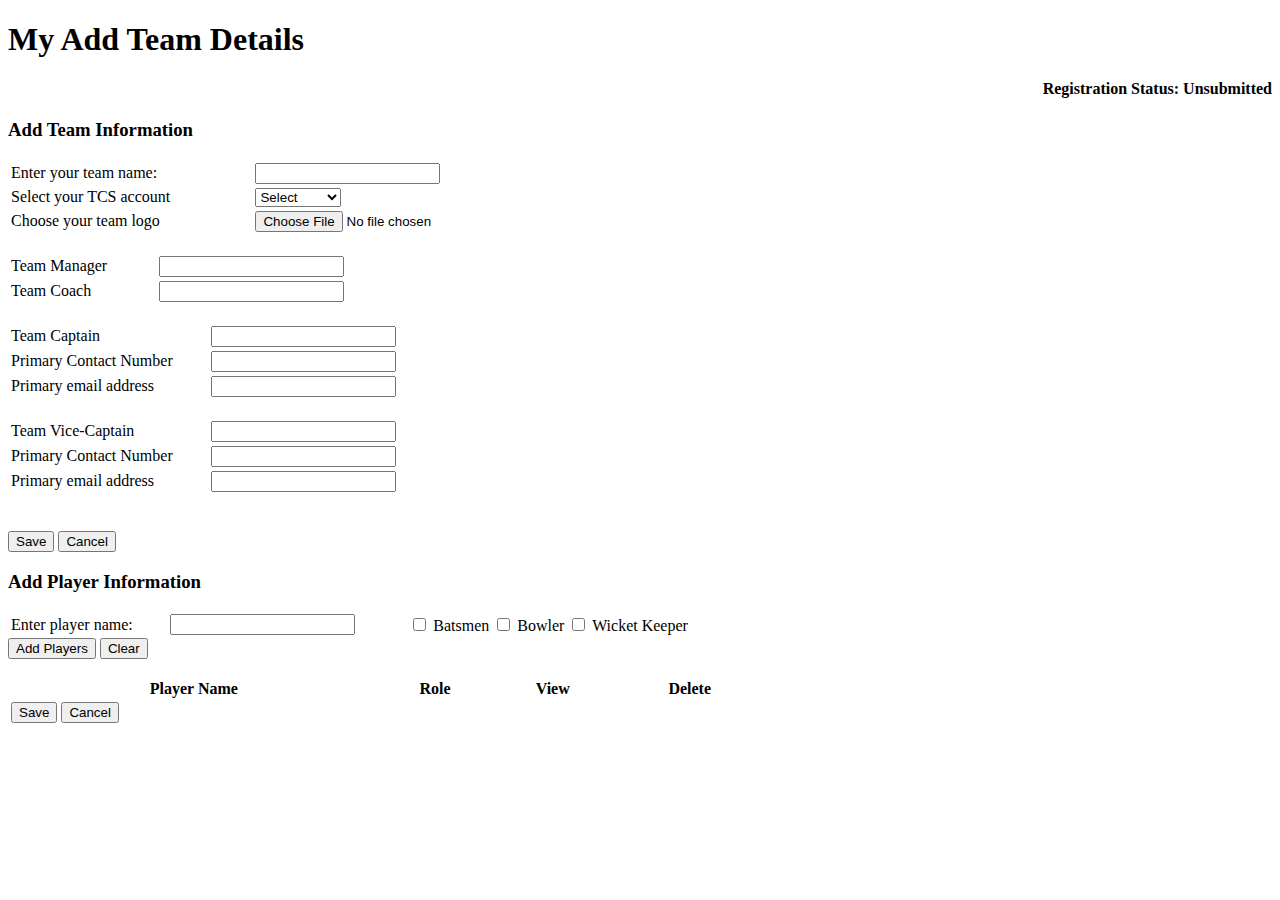
==== html/RegisterTeam.html @ 3e2f5faf "Adding Register Team HTML" ====
<!DOCTYPE html>
<html>
<head>
<meta charset="ISO-8859-1">
<title>Team Registration</title>
</head>
<body>
	<h1>My Add Team Details</h1>
      <h4 align = "right"> Registration Status: Unsubmitted</h4>
      <div>
      	<h3>Add Team Information</h3>
         <table style="width:50%">
            
            <tr>
               <td>Enter your team name:</td>
               <td><input type ="text" id = "idTeamName"> </td>
            </tr>
            <tr>
               <td><label for="tcsaccount">Select your TCS account</label></td>
               <td>
                  <select id = "idTCSAccount">
                     <option value="Select">Select</option>
                     <option value="Target">Target</option>
                     <option value="Ameriprise">Ameriprise</option>
                     <option value="Deluxe">Deluxe</option>
                  </select>
               </td>
            </tr>
            <tr>
               <td>
                  <label for="tlogo">Choose your team logo</label>
               </td>
               <td>
                  <input type="file" id = "idBtnBrowse" value="browse" accept=".jpg,.jpeg">
               </td>
            </tr>
         </table>
         <br>
         <table	 style="width:34%">
            <tr>
               <td>Team Manager</td>
               <td>
               		<input type ="text" id = "idTeamManager">
              	</td>
            </tr>
            <tr>
               <td>Team Coach</td>
               <td><input type ="text" id = "idTeamCoach"> </td>
            </tr>
         </table>
         <br>
         <table style="width:34%">
               
            <tr>
               <td>Team Captain</td>
               <td><input type ="text" id = "idTeamCaptainName"> </td>
            </tr>
            <tr>
               <td>Primary Contact Number</td>
               <td> <input type ="text" id = "idTeamCaptainContactNumber"> </td>
            </tr>
            <tr>
               <td>Primary email address</td>
               <td><input type ="text" id = "idTeamCaptainEmailAddress"> </td>
            </tr>
         </table >
         <br>
         <table	 style="width:34%">
            <tr>
               <td>Team Vice-Captain</td>
               <td> <input type ="text" id = "idTeamViceCaptainName"> </td>
            </tr>
            <tr>
               <td>Primary Contact Number</td>
               <td><input type ="text" id ="idTeamViceCaptainContactNumber"></td>
            </tr>
            <tr>
               <td>Primary email address</td>
               <td><input type ="text" id = "idTeamViceCaptainEmailAddress"></td>
            </tr>
         </table>
         <br>
         <br>
         <input type="button" id = "idBtnSaveTeam" value="Save" onclick="SaveTeam()">
         <input type="button" id = "idBtnCancel" value="Cancel" onclick="CancelTeam()">
         <br>
      </div>
      <h3>Add Player Information</h3>
      <div id="divPlayer">
         <table style="width:60%" >            
            <tr>
               <td>Enter player name:</td>
               <td> <input type ="text" name="namePlayerName" id="idPlayerName"> </td>
               <td>	           
                  <input type="checkbox" name="bat" value="Bat" id = "idBat"> Batsmen
                  <input type="checkbox" name="bowl" value="Bowl" id = "idBowl"> Bowler
                  <input type="checkbox" name="keep" value="Keep" id = "idKeep"> Wicket Keeper
               </td>
            </tr>
         </table>
         <input type="button" id = "AddPLayer" value="Add Players" onclick="AddPlayer()" >
         <input type="button" id= "ClearPlayer" value="Clear">
      </div>
      <br>
      <div id="divPlayerTable">
         <table style="width:60%" id="tblPlayerTable">
            <thead>
               <tr>
                  <th>Player Name</th>
                  <th>Role</th>
                  <th> View</th>
                  <th> Delete</th>
               </tr>
            </thead>
            <tbody>
            </tbody>
            <tfoot>
               <tr>
                  <td><input type="button" value="Save" onclick="SavePlayers()"> 
                     <input type="button" value="Cancel" onclick="CancelPlayers()">
                  </td>
               </tr>
            </tfoot>
         </table>
      </div>
      <p id="ErrSection"></p>
	
</body>
<br>
</html>
<script src="script.js" type="text/javascript">
</script>
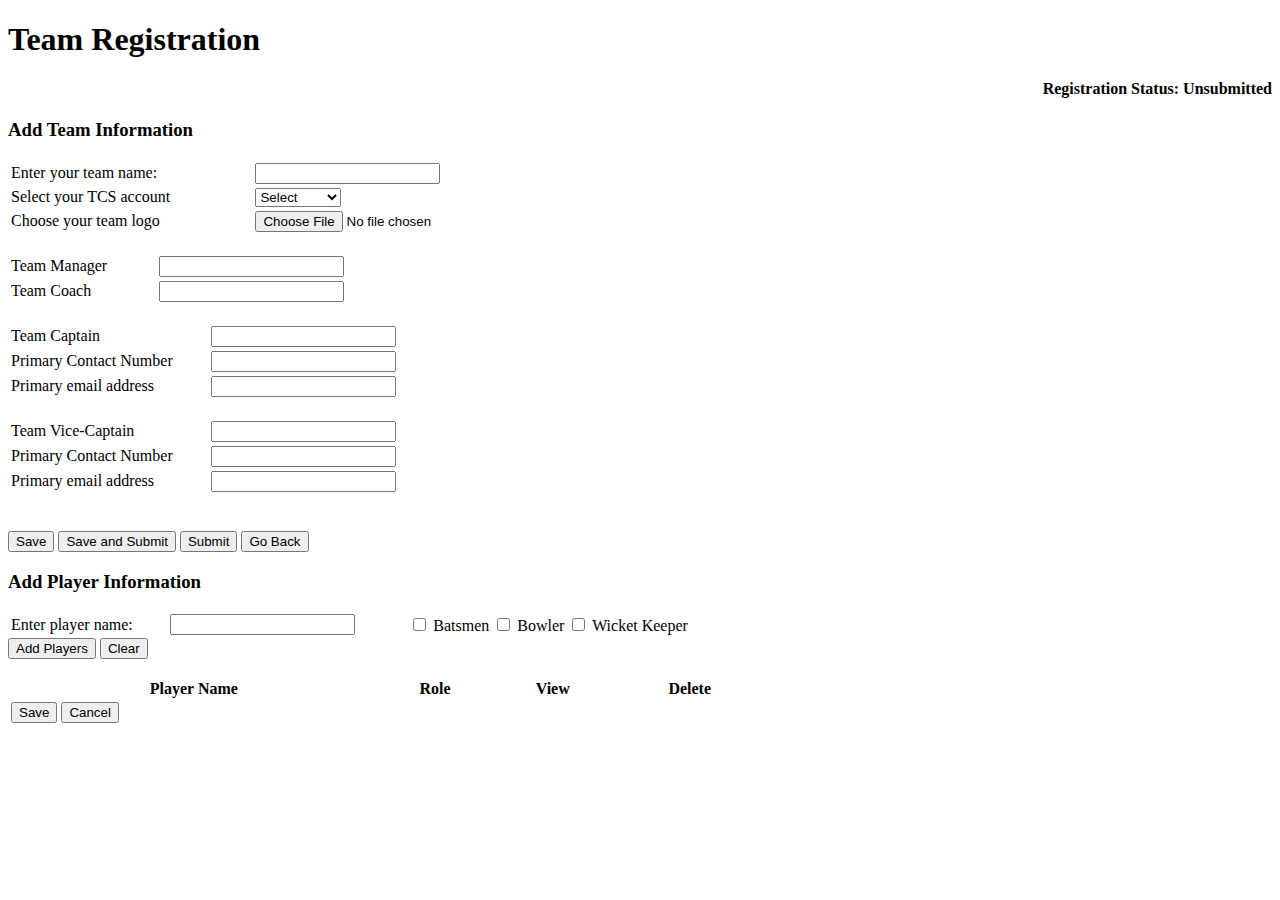
==== commit f6df7c89: "Signed-off-by: hkradh <harish0624@yahoo.com>" ====
--- a/html/RegisterTeam.html
+++ b/html/RegisterTeam.html
@@ -2,10 +2,11 @@
 <html>
 <head>
 <meta charset="ISO-8859-1">
+<link rel="stylesheet" type="text/css" href="../css/layout-styles.css">
 <title>Team Registration</title>
 </head>
 <body>
-	<h1>My Add Team Details</h1>
+	<h1>Team Registration</h1>
       <h4 align = "right"> Registration Status: Unsubmitted</h4>
       <div>
       	<h3>Add Team Information</h3>
@@ -82,7 +83,9 @@
          <br>
          <br>
          <input type="button" id = "idBtnSaveTeam" value="Save" onclick="SaveTeam()">
-         <input type="button" id = "idBtnCancel" value="Cancel" onclick="CancelTeam()">
+         <input type="button" id = "idBtnSaveTeam" value="Save and Submit" onclick="SaveSubmitTeam()">
+         <input type="button" id = "idBtnSubmitTeam" value="Submit" onclick="SubmitTeam()">
+         <input type="button" id = "idBtnGoBack" value="Go Back" onclick="GoBack()">         
          <br>
       </div>
       <h3>Add Player Information</h3>
@@ -126,7 +129,7 @@
       <p id="ErrSection"></p>
 	
 </body>
-<br>
+
 </html>
-<script src="script.js" type="text/javascript">
+<script src="../js/script.js" type="text/javascript">
 </script>